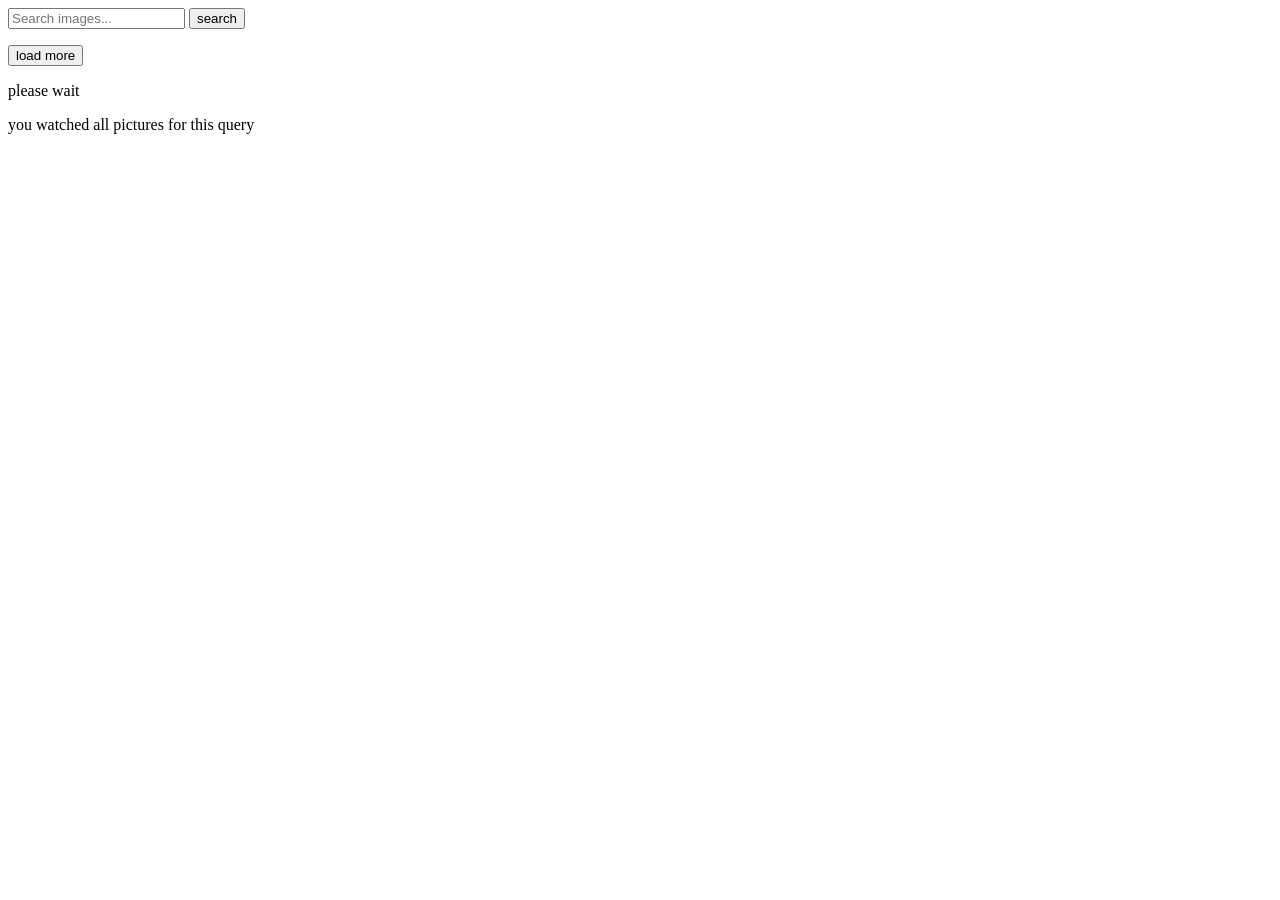
==== index.html @ 53d41c7e "Deploying to gh-pages from @ TOR10S/goit-js-hw-12@c1df357fa37590cd63cdfda8c994a3a17cd79adf 🚀" ====
<!DOCTYPE html>
<html lang="en">
  <head>
    <meta charset="UTF-8" />
    <link rel="icon" type="image/svg+xml" href="/goit-js-hw-11/favicon.svg" />
    <meta name="viewport" content="width=device-width, initial-scale=1.0" />
    <title>Vanilla App Template</title>
    
    <script type="module" crossorigin src="/goit-js-hw-11/commonHelpers.js"></script>
    <link rel="modulepreload" crossorigin href="/goit-js-hw-11/assets/vendor-b11e2a50.js">
    <link rel="stylesheet" href="/goit-js-hw-11/assets/vendor-4b066c51.css">
    <link rel="stylesheet" href="/goit-js-hw-11/assets/index-d8ce25eb.css">
  </head>
  <body>

    <section>
      <div class="wraper">
      <form class="gallery-form">
        <label for="query-for-search">
        <input type="text" class="input-for-gallery" name="query-for-search" id="query-for-search" placeholder="Search images..." >
        </label>
        <button type="submit" class="button">search</button>
      </form>
      
      <ul class="gallery-list">

      </ul>
      <div class="load-wrap">
      <button class="button load hiden">load more</button>
      <p class="hiden wait">please wait</p>
      </div>
      <span class="hiden loader"></span>
      <p class="hiden bottom">you watched all pictures for this query</p>
    </div>
    </section>


    
  </body>
</html>
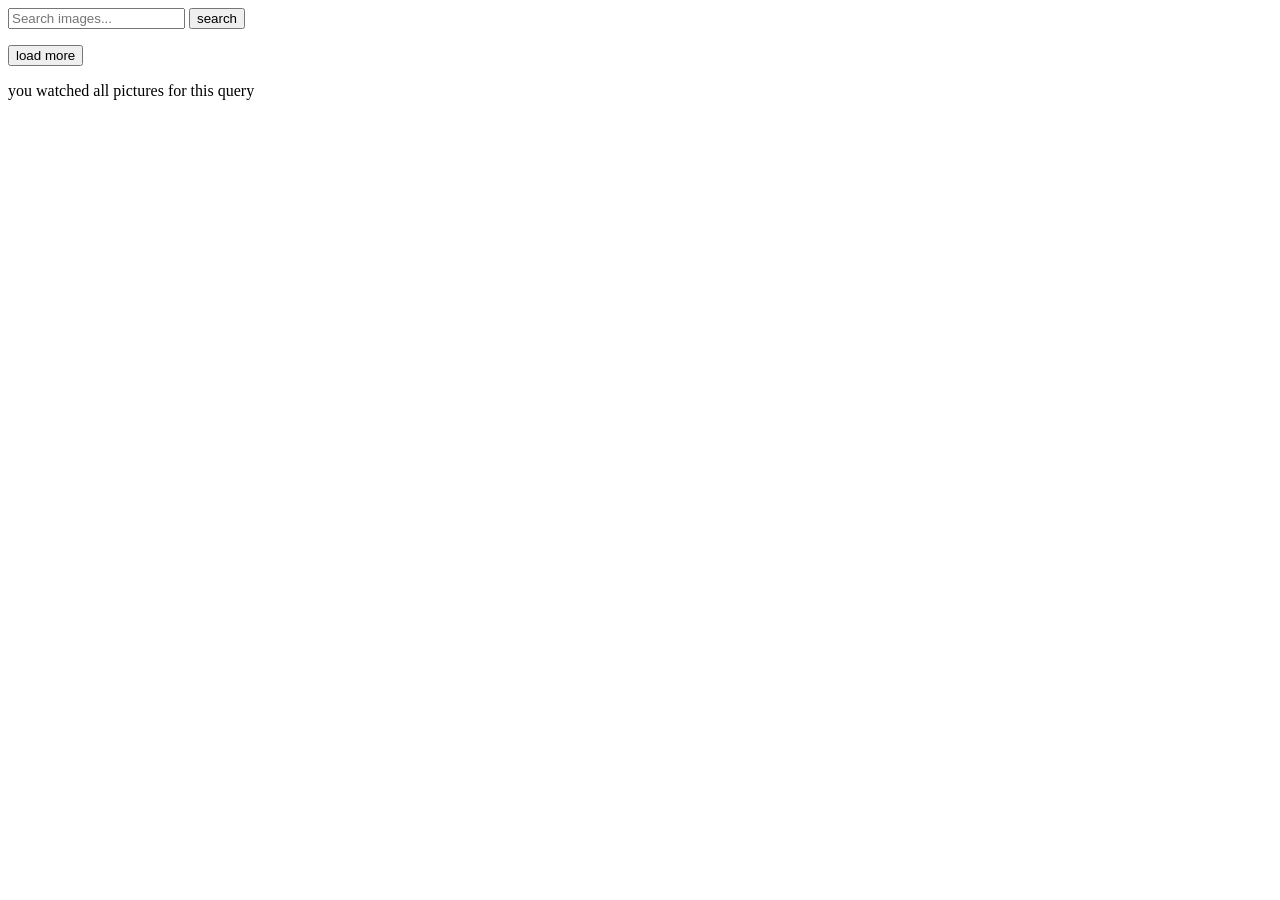
==== commit e82fb4a9: "Deploying to gh-pages from @ TOR10S/goit-js-hw-12@3cf3d5bb0d69aa6d179f22acf7ed2157c05ceec5 🚀" ====
--- a/index.html
+++ b/index.html
@@ -2,14 +2,14 @@
 <html lang="en">
   <head>
     <meta charset="UTF-8" />
-    <link rel="icon" type="image/svg+xml" href="/goit-js-hw-11/favicon.svg" />
+    <link rel="icon" type="image/svg+xml" href="/goit-js-hw-12/favicon.svg" />
     <meta name="viewport" content="width=device-width, initial-scale=1.0" />
     <title>Vanilla App Template</title>
     
-    <script type="module" crossorigin src="/goit-js-hw-11/commonHelpers.js"></script>
-    <link rel="modulepreload" crossorigin href="/goit-js-hw-11/assets/vendor-b11e2a50.js">
-    <link rel="stylesheet" href="/goit-js-hw-11/assets/vendor-4b066c51.css">
-    <link rel="stylesheet" href="/goit-js-hw-11/assets/index-d8ce25eb.css">
+    <script type="module" crossorigin src="/goit-js-hw-12/commonHelpers.js"></script>
+    <link rel="modulepreload" crossorigin href="/goit-js-hw-12/assets/vendor-b11e2a50.js">
+    <link rel="stylesheet" href="/goit-js-hw-12/assets/vendor-4b066c51.css">
+    <link rel="stylesheet" href="/goit-js-hw-12/assets/index-d8ce25eb.css">
   </head>
   <body>
 
@@ -27,7 +27,6 @@
       </ul>
       <div class="load-wrap">
       <button class="button load hiden">load more</button>
-      <p class="hiden wait">please wait</p>
       </div>
       <span class="hiden loader"></span>
       <p class="hiden bottom">you watched all pictures for this query</p>
